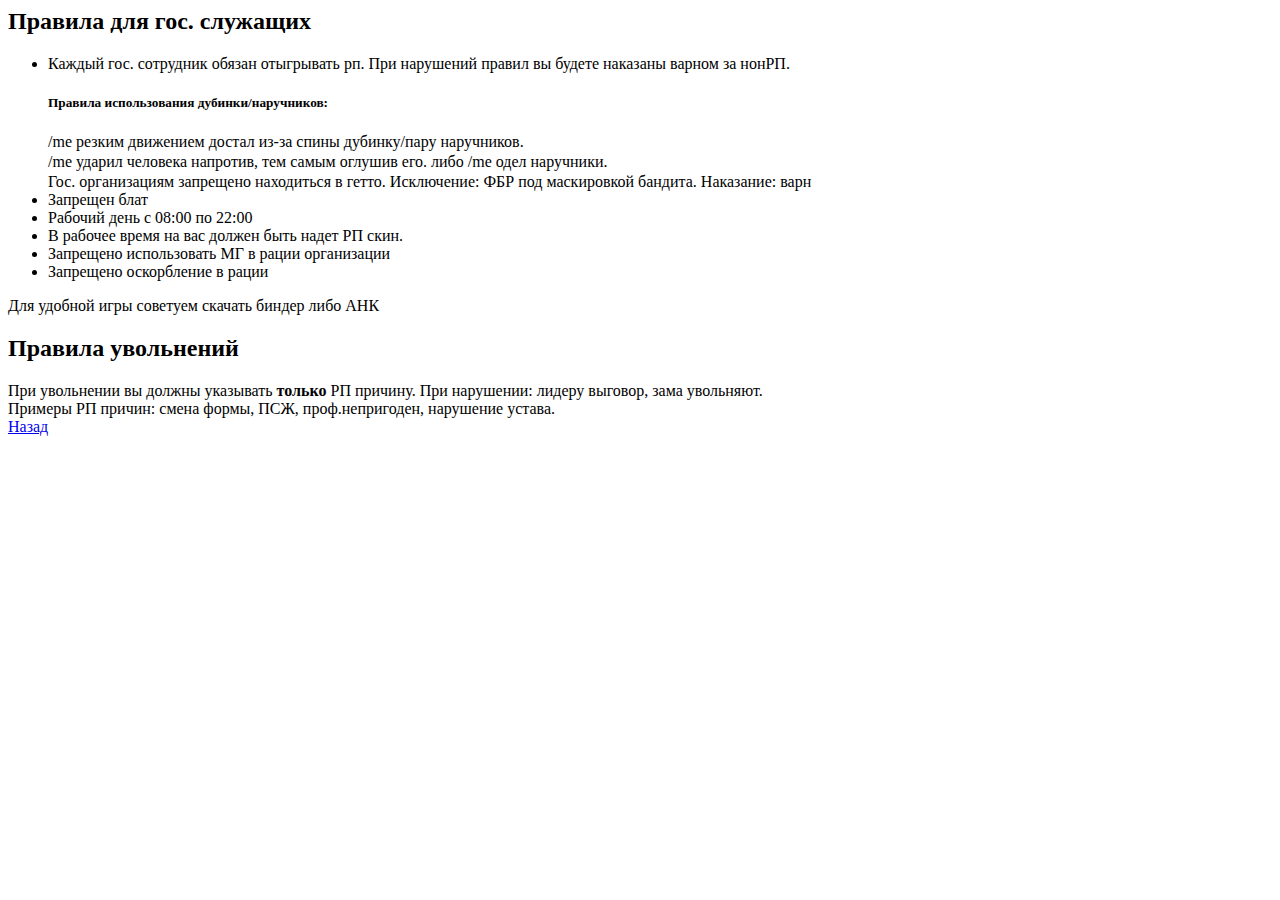
==== gos_pr.html @ fa726fd3 "Update" ====
<html>
	<head>
		<meta charset="utf-8"/>
		<title>GOS</title>
		<link rel="stylesheet" href="style.css">
	</head>
	<body align="justify">
	<h2>Правила для гос. служащих</h2>
	<ul>
		<li>
			<p>Каждый гос. сотрудник обязан отыгрывать рп. При нарушений правил вы будете наказаны варном за нонРП. </p>
			<h5>Правила использования дубинки/наручников:</h5>
			<p>/me резким движением достал из-за спины дубинку/пару наручников.</p>
			<p>/me ударил человека напротив, тем самым оглушив его. либо /me одел наручники.</p>
		</li>
		</li>Гос. организациям запрещено находиться в гетто. Исключение: ФБР под маскировкой бандита. Наказание: варн</li>
		<li>Запрещен блат</li>
		<li>Рабочий день с 08:00 по 22:00</li>
		<li>В рабочее время на вас должен быть надет РП скин.</li>
		<li>Запрещено использовать МГ в рации организации</li>
		<li>Запрещено оскорбление в рации</li>
	</ul>
	<p>Для удобной игры советуем скачать биндер либо АНК</p>
	<h2>Правила увольнений</h2>
	При увольнении вы должны указывать <b>только</b> РП причину. При нарушении: лидеру выговор, зама увольняют.<br>Примеры РП причин: смена формы, ПСЖ, проф.непригоден, нарушение устава.
	<br><a href="index.html">Назад</a>
	</body>
</html>
---- style.css ----
p{
	padding:0;
	margin:0px;
	margin-bottom:2px;
}
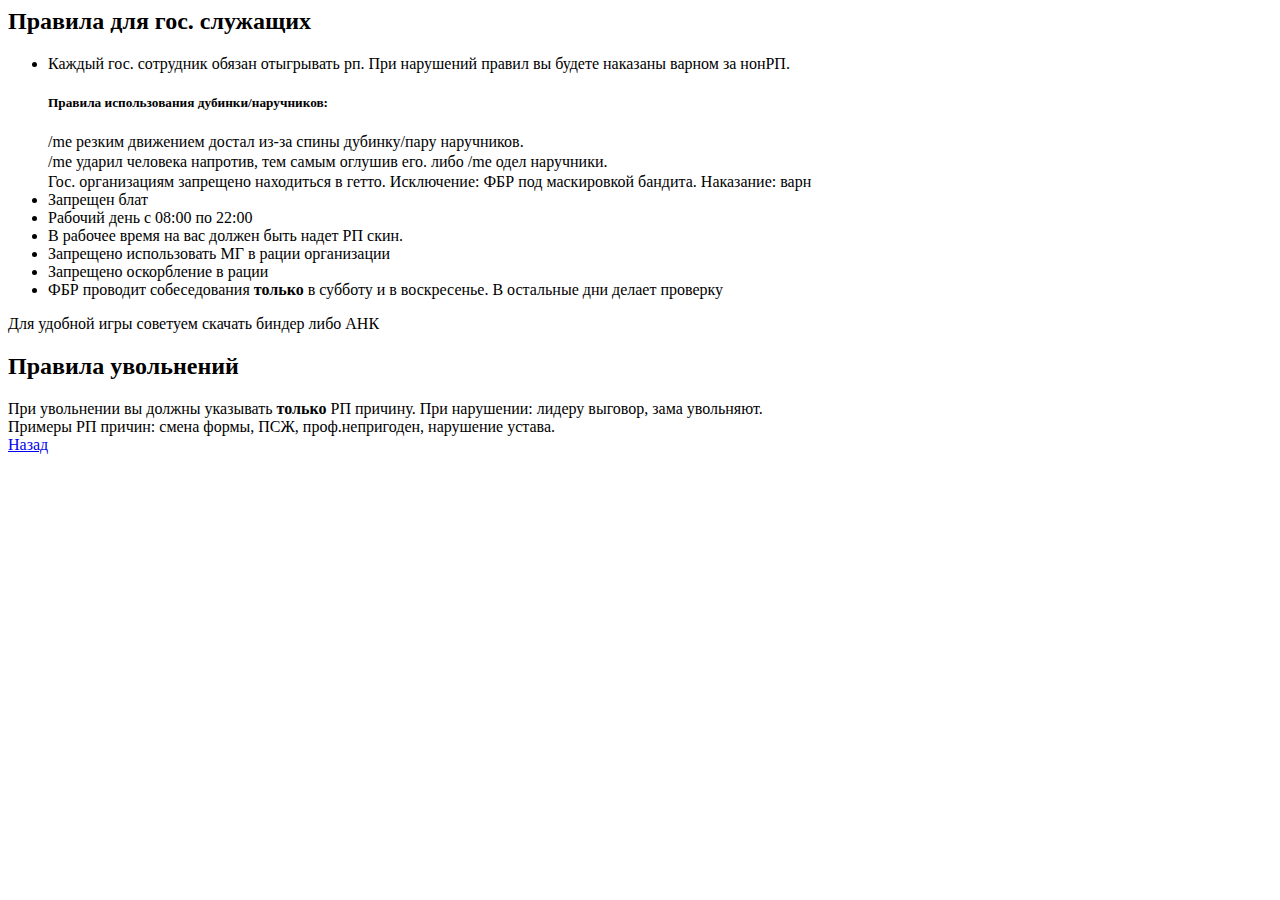
==== commit e83d822d: "Update" ====
--- a/gos_pr.html
+++ b/gos_pr.html
@@ -19,6 +19,7 @@
 		<li>В рабочее время на вас должен быть надет РП скин.</li>
 		<li>Запрещено использовать МГ в рации организации</li>
 		<li>Запрещено оскорбление в рации</li>
+		<li>ФБР проводит собеседования <b>только</b> в субботу и в воскресенье. В остальные дни делает проверку</li>
 	</ul>
 	<p>Для удобной игры советуем скачать биндер либо АНК</p>
 	<h2>Правила увольнений</h2>
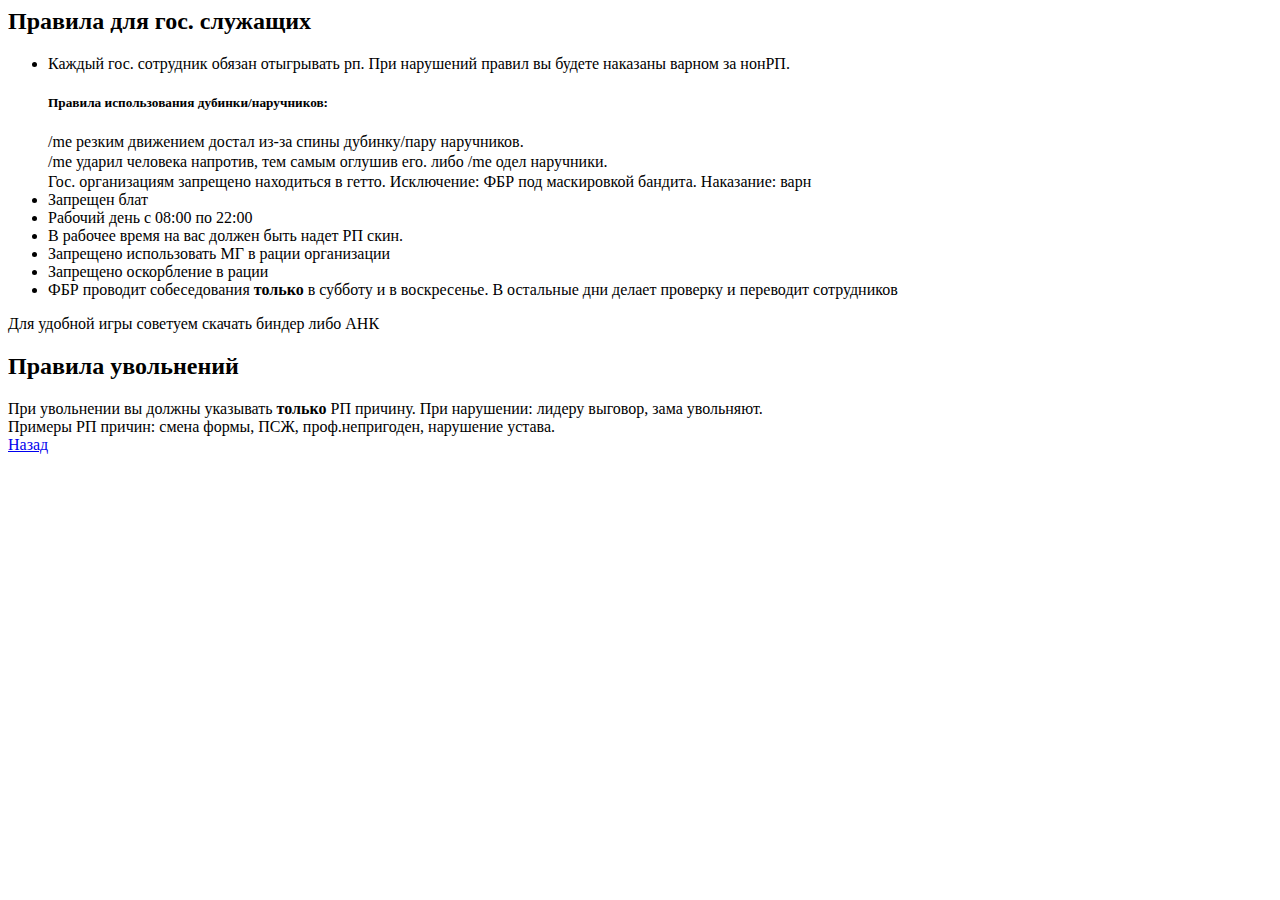
==== commit 135e04cc: "Update gos_pr.html" ====
--- a/gos_pr.html
+++ b/gos_pr.html
@@ -19,11 +19,11 @@
 		<li>В рабочее время на вас должен быть надет РП скин.</li>
 		<li>Запрещено использовать МГ в рации организации</li>
 		<li>Запрещено оскорбление в рации</li>
-		<li>ФБР проводит собеседования <b>только</b> в субботу и в воскресенье. В остальные дни делает проверку</li>
+		<li>ФБР проводит собеседования <b>только</b> в субботу и в воскресенье. В остальные дни делает проверку и переводит сотрудников</li>
 	</ul>
 	<p>Для удобной игры советуем скачать биндер либо АНК</p>
 	<h2>Правила увольнений</h2>
 	При увольнении вы должны указывать <b>только</b> РП причину. При нарушении: лидеру выговор, зама увольняют.<br>Примеры РП причин: смена формы, ПСЖ, проф.непригоден, нарушение устава.
 	<br><a href="index.html">Назад</a>
 	</body>
-</html>+</html>
--- a/style.css
+++ b/style.css
@@ -2,4 +2,7 @@
 	padding:0;
 	margin:0px;
 	margin-bottom:2px;
+}
+a:visited{
+	color:blue;
 }